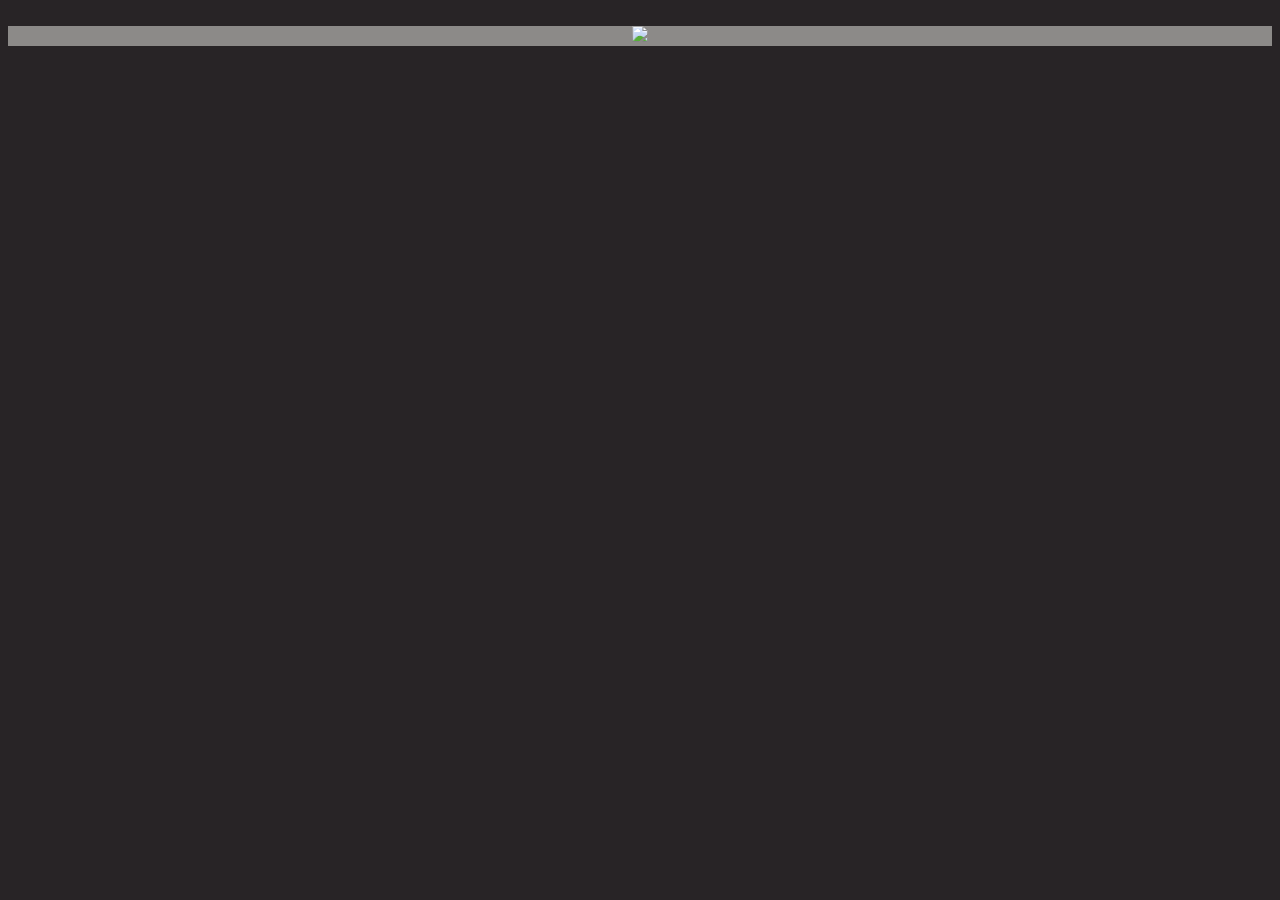
==== zombit.html @ 21204b52 "Implemented the fast atan2 into entity direction." ====
<!DOCTYPE html>
<html>
	<head>
		<title>Zombit</title>
		<meta http-equiv="X-UA-Compatible" content="IE=10; IE=9;"/>
		<meta http-equiv="Content-Type" content="text/html; charset=utf-8">
		<style type="text/css">
			@font-face {
			    font-family: 'uni';
			    src: url('res/uni0553-webfont-webfont.eot');
			    src: url('res/uni0553-webfont-webfont.eot?#iefix') format('embedded-opentype'),
			         url('res/uni0553-webfont-webfont.woff') format('woff'),
			         url('res/uni0553-webfont-webfont.ttf') format('truetype'),
			         url('res/uni0553-webfont-webfont.svg#uni_05_53regular') format('svg');
			    font-weight: normal;
			    font-style: normal;
			}
		</style>
		<script type="text/javascript" src="klass.js"></script>
		<script type="text/javascript" src="interface.js"></script>
		<script type="text/javascript" src="level.js"></script>
		<script type="text/javascript" src="game.js"></script>
		<script type="text/javascript" src="entity.js"></script>
		<script type="text/javascript" src="render.js"></script>
		<script type="text/javascript" src="res.js"></script>
		<script type="text/javascript" src="audio.js"></script>
		<script type="text/javascript" src="fasttrig.js"></script>
	</head>
<body onload="init()" style="background: rgb(40,36,38)">
<div style="font-family: uni">&nbsp;</div>
<center style="background: rgb(140,138,136);"><img src="res/title.png" style="height: 96px; "/></center>
<br>
</body>

</html>
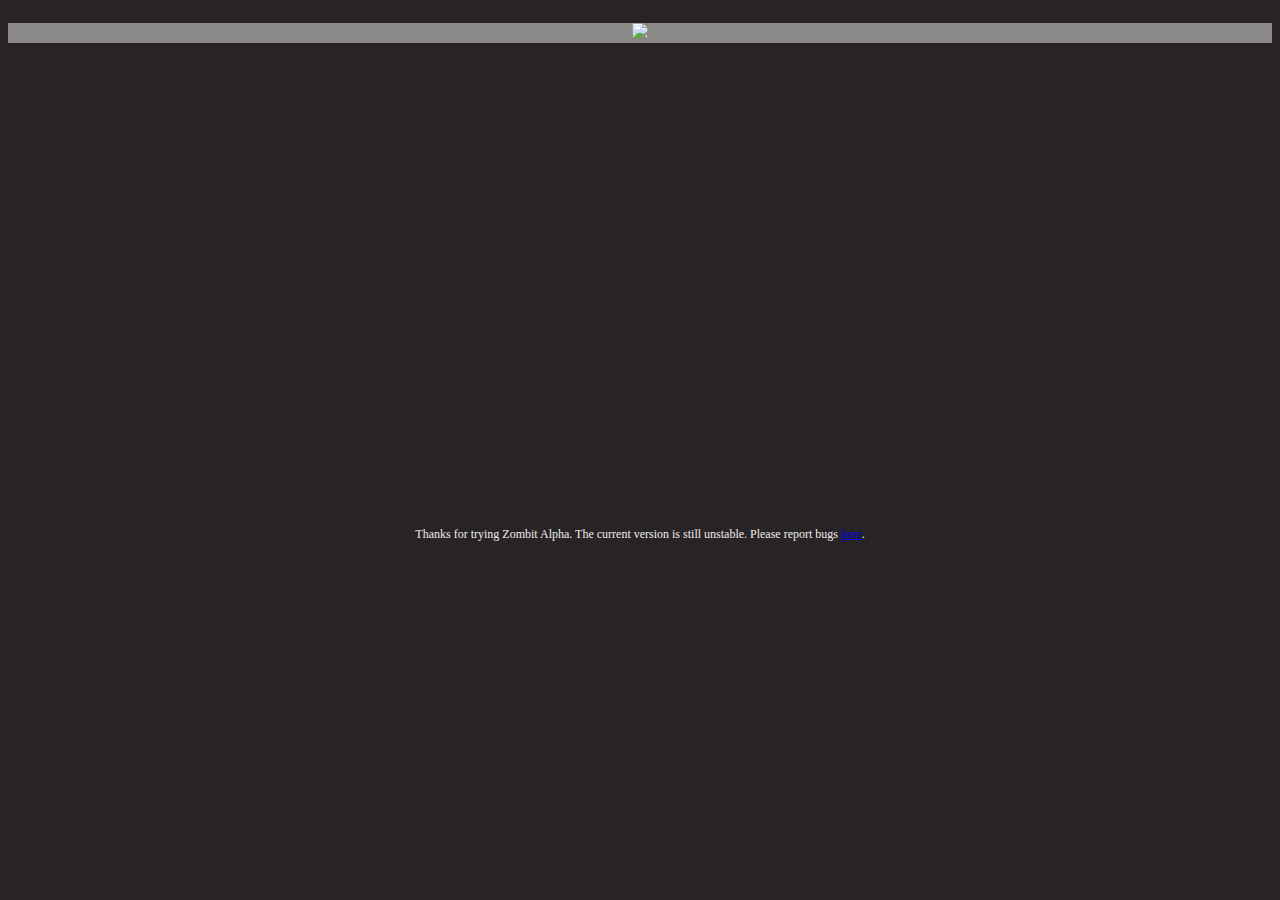
==== commit af9c9acb: "Better audio compatibility, other fixes." ====
--- a/zombit.html
+++ b/zombit.html
@@ -26,9 +26,12 @@
 		<script type="text/javascript" src="audio.js"></script>
 		<script type="text/javascript" src="fasttrig.js"></script>
 	</head>
-<body onload="init()" style="background: rgb(40,36,38)">
+<body onload="init()" style="background: rgb(40,36,38); font-family: uni; color: rgb(240,236,238); font-size: 9pt;">
 <div style="font-family: uni">&nbsp;</div>
-<center style="background: rgb(140,138,136);"><img src="res/title.png" style="height: 96px; "/></center>
+<center style="background: rgb(140,138,136);"><img src="res/title.png" style="height: 96px; "/>
+</center>
+<span id="cc"></span>
+<center>Thanks for trying Zombit Alpha.  The current version is still unstable.  Please report bugs <a href="http://nondefault.net/zombit/report.html">here</a>.</center>
 <br>
 </body>
 
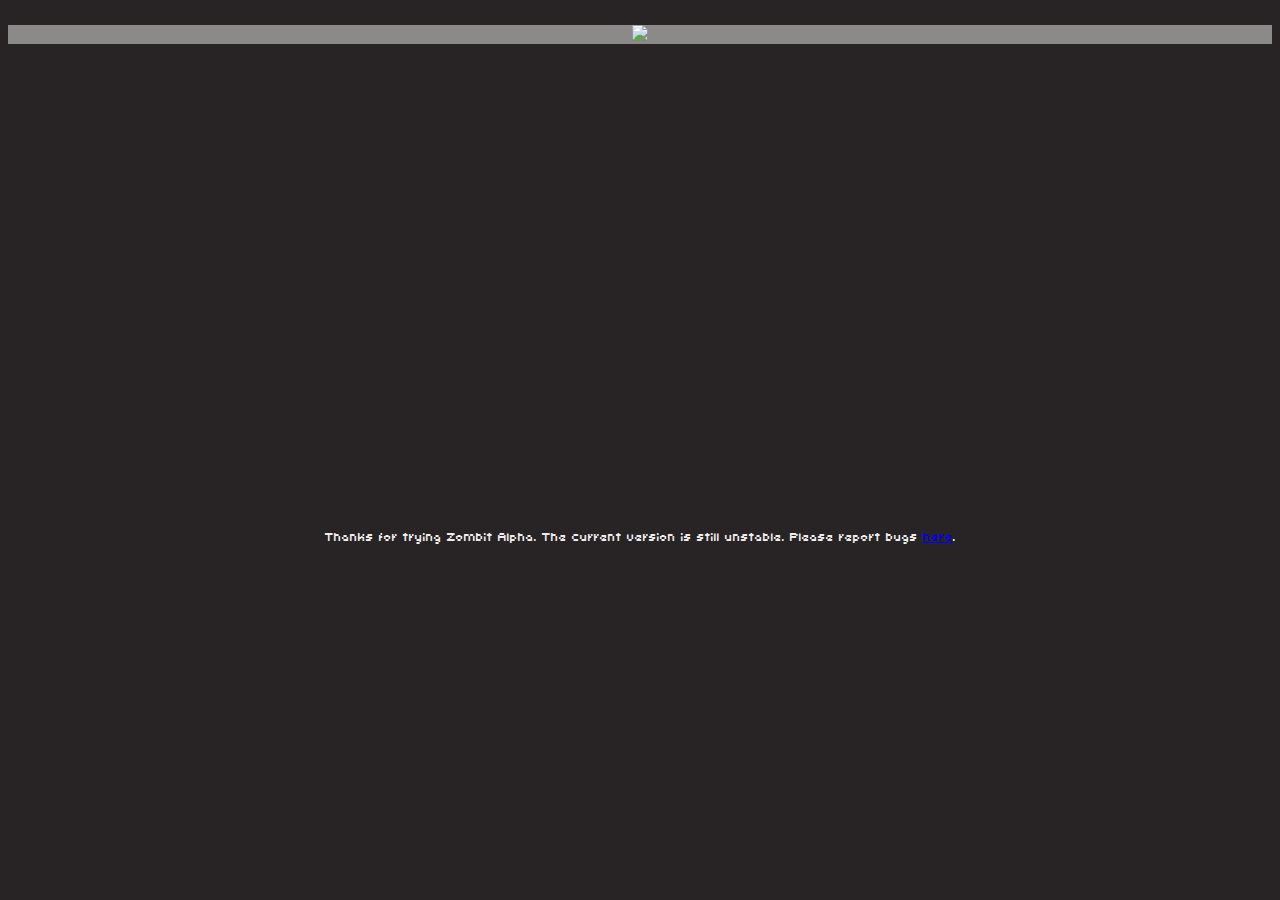
==== commit 917fb2d4: "Reorganized res." ====
--- a/zombit.html
+++ b/zombit.html
@@ -7,11 +7,11 @@
 		<style type="text/css">
 			@font-face {
 			    font-family: 'uni';
-			    src: url('res/uni0553-webfont-webfont.eot');
-			    src: url('res/uni0553-webfont-webfont.eot?#iefix') format('embedded-opentype'),
-			         url('res/uni0553-webfont-webfont.woff') format('woff'),
-			         url('res/uni0553-webfont-webfont.ttf') format('truetype'),
-			         url('res/uni0553-webfont-webfont.svg#uni_05_53regular') format('svg');
+			    src: url('res/font/uni0553-webfont-webfont.eot');
+			    src: url('res/font/uni0553-webfont-webfont.eot?#iefix') format('embedded-opentype'),
+			         url('res/font/uni0553-webfont-webfont.woff') format('woff'),
+			         url('res/font/uni0553-webfont-webfont.ttf') format('truetype'),
+			         url('res/font/uni0553-webfont-webfont.svg#uni_05_53regular') format('svg');
 			    font-weight: normal;
 			    font-style: normal;
 			}
@@ -31,8 +31,8 @@
 <center style="background: rgb(140,138,136);"><img src="res/title.png" style="height: 96px; "/>
 </center>
 <span id="cc"></span>
-<center>Thanks for trying Zombit Alpha.  The current version is still unstable.  Please report bugs <a href="http://nondefault.net/zombit/report.html">here</a>.</center>
+<center>Thanks for trying Zombit Alpha.  The current version is still unstable.  Please report bugs <a href="https://github.com/ndfsac/zombit/issues">here</a>.</center>
 <br>
 </body>
 
-</html>+</html>
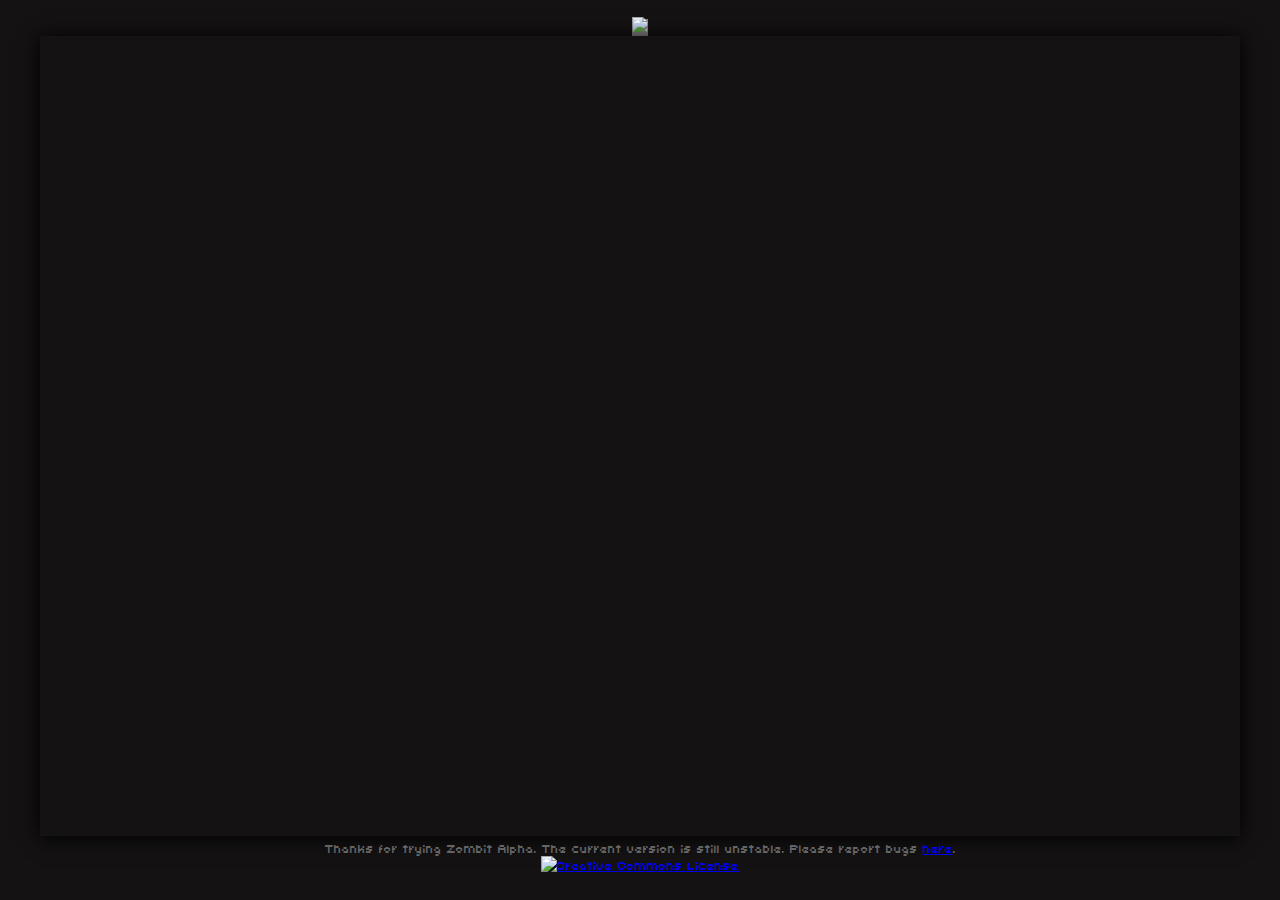
==== commit a9e25396: "Repaired server, created network update manager" ====
--- a/zombit.html
+++ b/zombit.html
@@ -1,9 +1,23 @@
 <!DOCTYPE html>
+
+<!--
+			d88888D  .d88b.  .88b  d88. d8888b. d888888b d888888b 
+			YP  d8' .8P  Y8. 88'YbdP`88 88  `8D   `88'   `~~88~~' 
+			   d8'  88    88 88  88  88 88oooY'    88       88    
+			  d8'   88    88 88  88  88 88~~~b.    88       88    
+			 d8' db `8b  d8' 88  88  88 88   8D   .88.      88    
+			d88888P  `Y88P'  YP  YP  YP Y8888P' Y888888P    YP    
+
+			http://nondefault.net
+			http://sachittome.com
+-->
+
 <html>
 	<head>
 		<title>Zombit</title>
 		<meta http-equiv="X-UA-Compatible" content="IE=10; IE=9;"/>
 		<meta http-equiv="Content-Type" content="text/html; charset=utf-8">
+		<link rel="stylesheet" type="text/css" href="modals.css"/>
 		<style type="text/css">
 			@font-face {
 			    font-family: 'uni';
@@ -15,23 +29,55 @@
 			    font-weight: normal;
 			    font-style: normal;
 			}
+
+			html, body {
+				padding: 0;
+				margin: 0;
+				color: rgb(100,100,100);
+				background: rgb(20,18,19); 
+				font-family: uni; 
+				font-size: 9pt;
+			}
+
+			canvas {
+				box-shadow: 0px 2px 20px black;
+			}
+
+			.head {
+				background: rgb(140,138,136);
+			}
 		</style>
+
+		<!--[if gte IE 6]>
+		  <script type="text/javascript">
+		    isIE = true;
+		  </script>
+		<![endif]-->
+		<script type="text/javascript" src="fasttrig.js"></script>
+		<script type="text/javascript" src="encode64.js"></script>
 		<script type="text/javascript" src="klass.js"></script>
 		<script type="text/javascript" src="interface.js"></script>
 		<script type="text/javascript" src="level.js"></script>
+		<script type="text/javascript" src="main.js"></script>
 		<script type="text/javascript" src="game.js"></script>
 		<script type="text/javascript" src="entity.js"></script>
 		<script type="text/javascript" src="render.js"></script>
+		<script type="text/javascript" src="light.js"></script>
 		<script type="text/javascript" src="res.js"></script>
 		<script type="text/javascript" src="audio.js"></script>
-		<script type="text/javascript" src="fasttrig.js"></script>
+		<script type="text/javascript" src="utils.js"></script>
+		<script type="text/javascript" src="client.js"></script>
+		<script type="text/javascript" src="network.js"></script>
+		<script type="text/javascript" src="dat.gui.min.js"></script>
 	</head>
-<body onload="init()" style="background: rgb(40,36,38); font-family: uni; color: rgb(240,236,238); font-size: 9pt;">
+<body>
+<span style="position: absolute; left: 0px; top: 0px;" id="datgui-container"></span>
 <div style="font-family: uni">&nbsp;</div>
-<center style="background: rgb(140,138,136);"><img src="res/title.png" style="height: 96px; "/>
+<center><span class="head"><img src="res/title.png" style="height: 96px; "/></span></center>
+<span id="cc"></span>
+<center>Thanks for trying Zombit Alpha.  The current version is still unstable.  Please report bugs <a href="https://github.com/ndfsac/zombit/issues">here</a>.<br>
+<a rel="license" href="http://creativecommons.org/licenses/by-nc-sa/3.0/deed.en_US"><img alt="Creative Commons License" style="border-width:0" src="http://i.creativecommons.org/l/by-nc-sa/3.0/88x31.png" /></a>
 </center>
-<span id="cc"></span>
-<center>Thanks for trying Zombit Alpha.  The current version is still unstable.  Please report bugs <a href="https://github.com/ndfsac/zombit/issues">here</a>.</center>
 <br>
 </body>
 
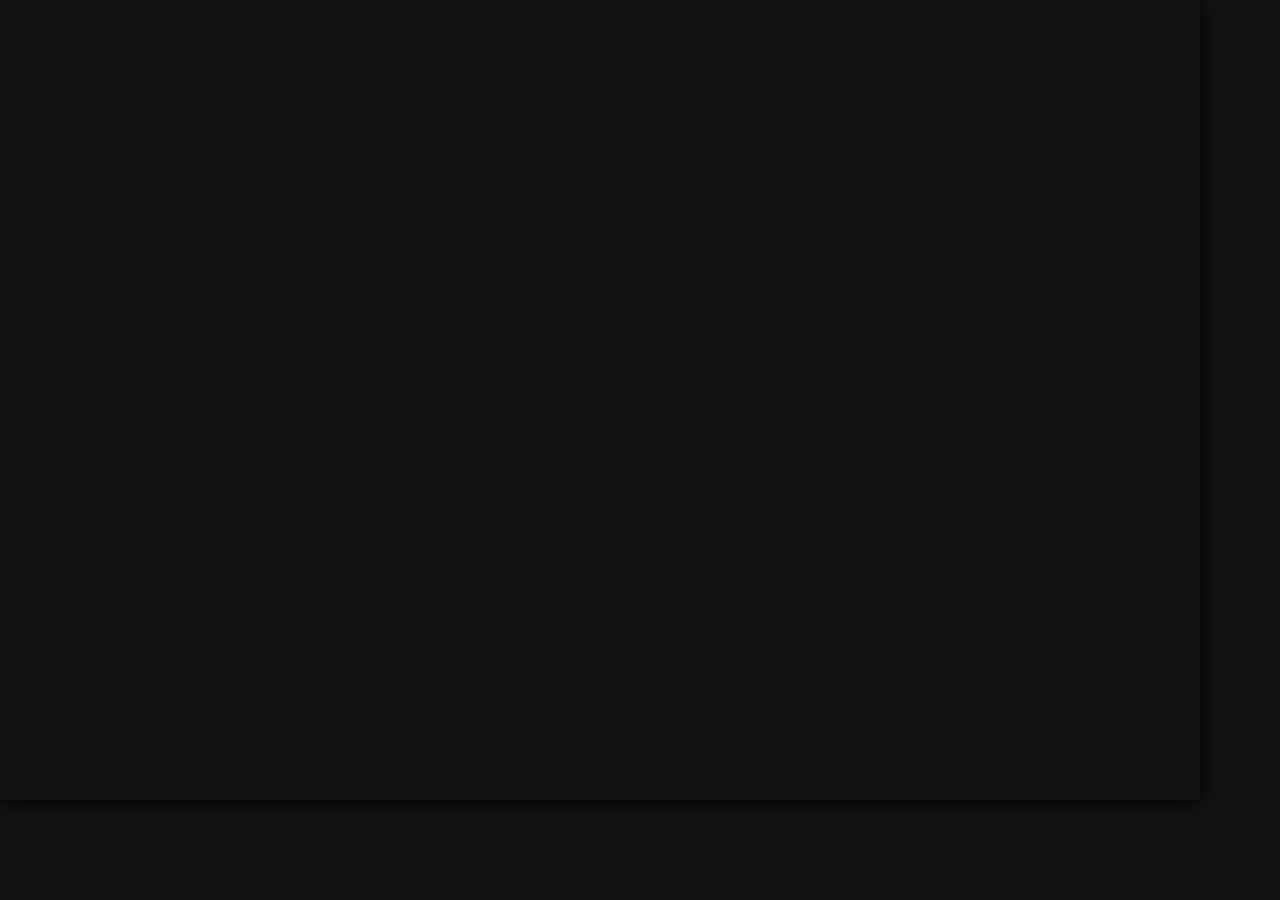
==== commit a93dc4a3: "Refactor: Entity.js" ====
--- a/zombit.html
+++ b/zombit.html
@@ -37,6 +37,7 @@
 				background: rgb(20,18,19); 
 				font-family: uni; 
 				font-size: 9pt;
+                                overflow: hidden;
 			}
 
 			canvas {
@@ -57,10 +58,10 @@
 		<script type="text/javascript" src="encode64.js"></script>
 		<script type="text/javascript" src="klass.js"></script>
 		<script type="text/javascript" src="interface.js"></script>
-		<script type="text/javascript" src="level.js"></script>
+		<script type="text/javascript" src="level/level.js"></script>
 		<script type="text/javascript" src="main.js"></script>
 		<script type="text/javascript" src="game.js"></script>
-		<script type="text/javascript" src="entity.js"></script>
+		<script type="text/javascript" src="entities/EntityManager.js"></script>
 		<script type="text/javascript" src="render.js"></script>
 		<script type="text/javascript" src="light.js"></script>
 		<script type="text/javascript" src="res.js"></script>
@@ -71,13 +72,8 @@
 		<script type="text/javascript" src="dat.gui.min.js"></script>
 	</head>
 <body>
-<span style="position: absolute; left: 0px; top: 0px;" id="datgui-container"></span>
-<div style="font-family: uni">&nbsp;</div>
-<center><span class="head"><img src="res/title.png" style="height: 96px; "/></span></center>
-<span id="cc"></span>
-<center>Thanks for trying Zombit Alpha.  The current version is still unstable.  Please report bugs <a href="https://github.com/ndfsac/zombit/issues">here</a>.<br>
-<a rel="license" href="http://creativecommons.org/licenses/by-nc-sa/3.0/deed.en_US"><img alt="Creative Commons License" style="border-width:0" src="http://i.creativecommons.org/l/by-nc-sa/3.0/88x31.png" /></a>
-</center>
+<span style="position: absolute; left: 0px; top: 0px; z-index: 1000;" id="datgui-container"></span>
+<span id="cc" style="position: absolute; left: 0px; top: 0px"></span>
 <br>
 </body>
 
